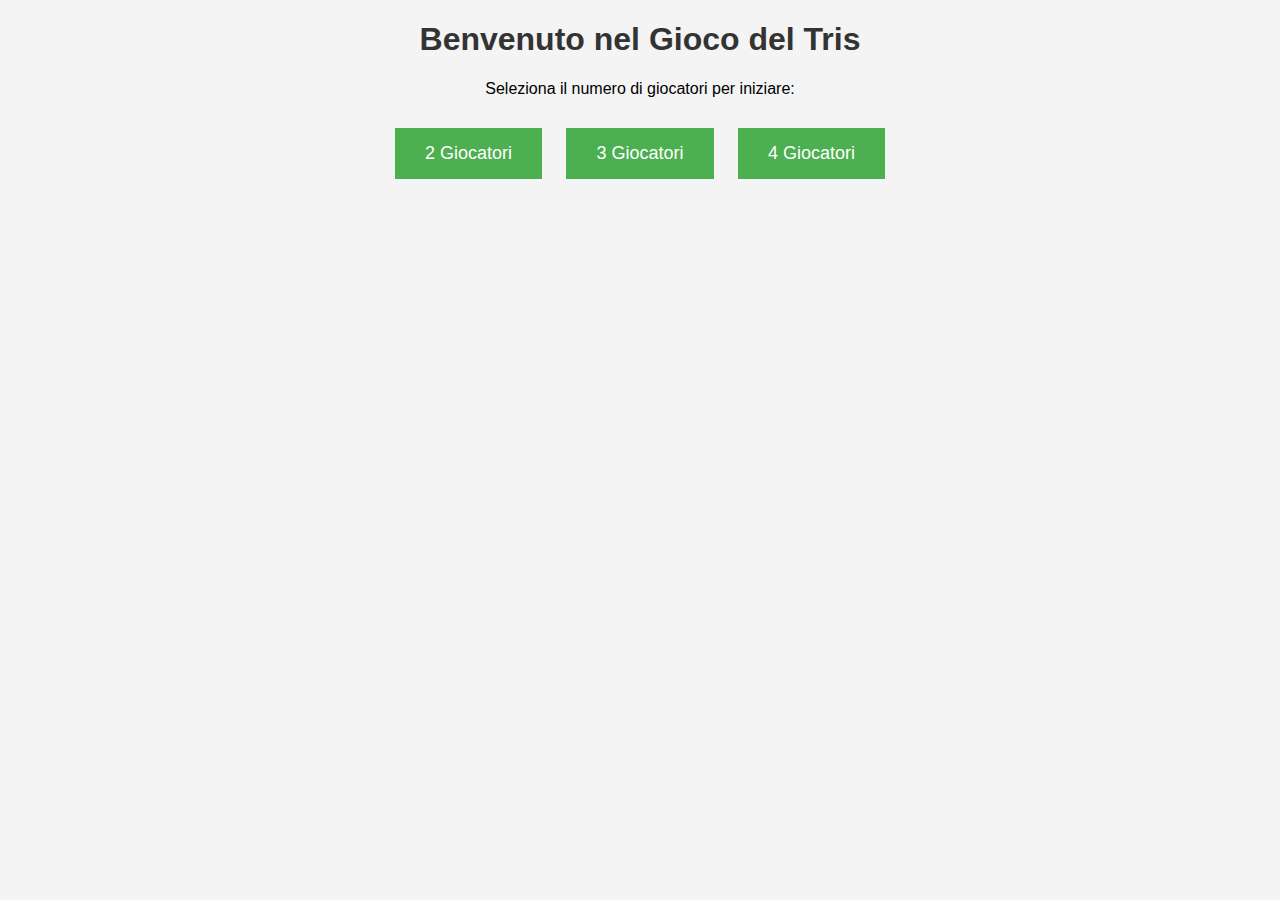
==== index.html @ b49b8d8b "Initial commit" ====
<!DOCTYPE html>
<html lang="it">
<head>
  <meta charset="UTF-8">
  <meta name="viewport" content="width=device-width, initial-scale=1.0">
  <title>Gioco del Tris - Seleziona Giocatori</title>
  <link rel="stylesheet" href="styles.css">
</head>
<body>
  <h1>Benvenuto nel Gioco del Tris</h1>
  <p>Seleziona il numero di giocatori per iniziare:</p>

  <div class="player-selection">
    <button onclick="startGame(2)">2 Giocatori</button>
    <button onclick="startGame(3)">3 Giocatori</button>
    <button onclick="startGame(4)">4 Giocatori</button>
  </div>

  <script>
    function startGame(players) {
      // Salva il numero di giocatori in localStorage
      localStorage.setItem('numPlayers', players);
      // Reindirizza alla pagina di gioco
      window.location.href = 'game.html';
    }
  </script>
</body>
</html>
---- styles.css ----
/* Esistente */
body {
    font-family: Arial, sans-serif;
    text-align: center;
    background-color: #f4f4f4;
  }
  
  h1, h2 {
    color: #333;
  }
  
  .players {
    display: flex;
    justify-content: space-around;
    margin-top: 20px;
  }
  .player-selection {
    margin-top: 20px;
  }
  
  .player-selection button {
    padding: 15px 30px;
    font-size: 18px;
    margin: 10px;
    background-color: #4CAF50;
    color: white;
    border: none;
    cursor: pointer;
  }
  
  .player-selection button:hover {
    background-color: #45a049;
  }
  
  .player {
    border: 2px solid #333;
    padding: 20px;
    background-color: white;
    width: 25%;
  }
  
  .cards {
    margin-top: 10px;
    padding: 10px;
    border: 1px solid #ccc;
    min-height: 100px;
  }
  
  .card {
    display: inline-block;
    padding: 10px;
    margin: 5px;
    border-radius: 5px;
    background-color: #e7e7e7;
    border: 1px solid #ccc;
    font-size: 18px;
  }
  
  /* Nuovo stile per il mazzo coperto */
  .deck-container {
    margin-top: 30px;
  }
  
  .deck {
    width: 100px;
    height: 150px;
    background-color: #4CAF50;
    border-radius: 10px;
    border: 2px solid #333;
    display: inline-block;
  }
  
  .deck:before {
    content: "";
    display: block;
    width: 100%;
    height: 100%;
    background-color: #333;
    border-radius: 10px;
    position: relative;
    top: -10px;
    left: -5px;
    z-index: -1;
  }
  
  .deck:after {
    content: "";
    display: block;
    width: 100%;
    height: 100%;
    background-color: #666;
    border-radius: 10px;
    position: relative;
    top: -20px;
    left: -10px;
    z-index: -2;
  }
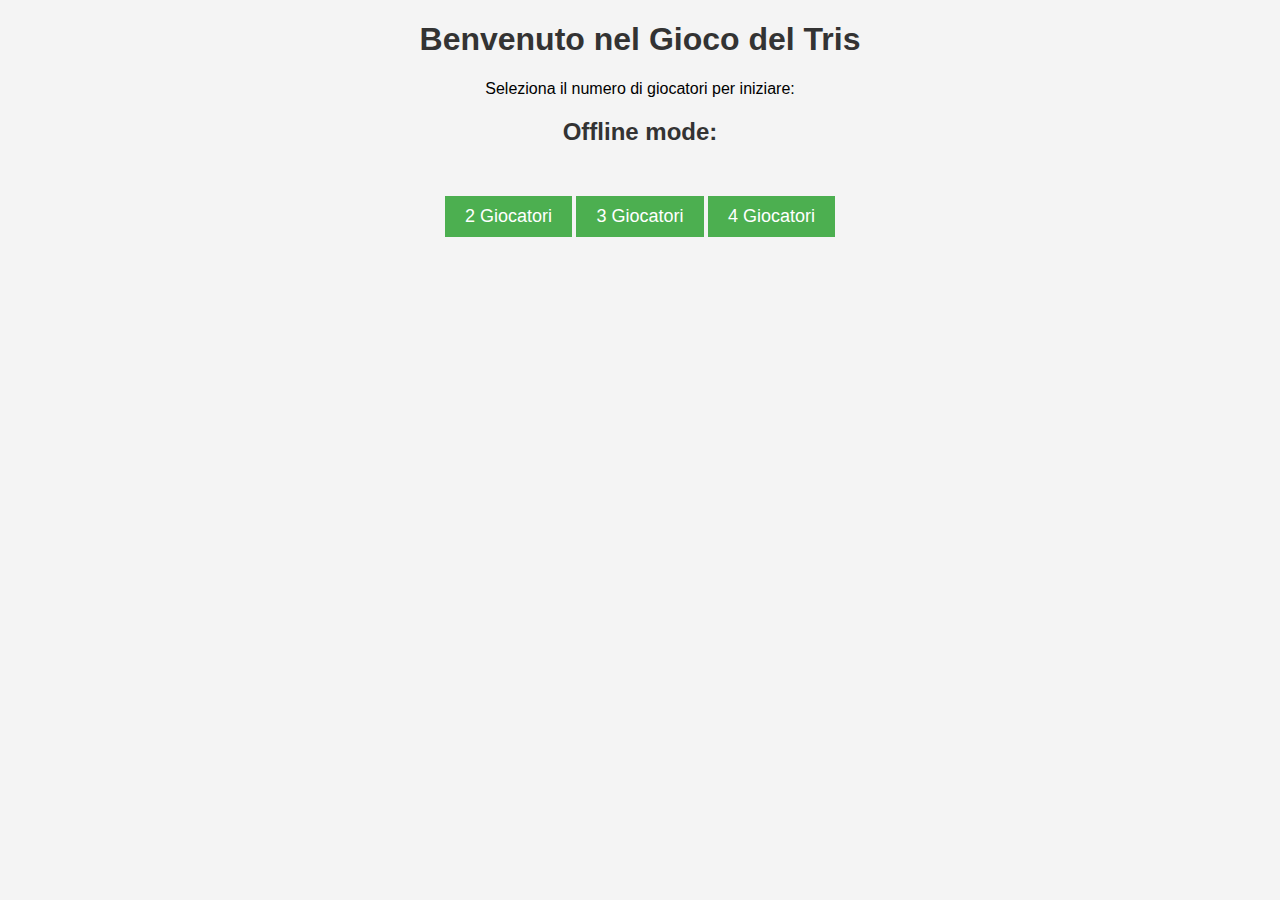
==== commit 2c613e96: "Update index.html" ====
--- a/index.html
+++ b/index.html
@@ -5,11 +5,19 @@
   <meta name="viewport" content="width=device-width, initial-scale=1.0">
   <title>Gioco del Tris - Seleziona Giocatori</title>
   <link rel="stylesheet" href="styles.css">
+  <link rel="icon" href="images/favicon.ico" type="image/x-icon">
+  <meta property="og:type" content="website">
+  <meta property="og:title" content="Gioco del Tris">
+  <meta property="og:description" content="Gioca al Tris con le carte di scala quaranta, scegli il numero di giocatori e divertiti con i tuoi amici!">
+  <meta property="og:image" content="https://julssal99.github.io/Tris/images/social.jpg?v=1">
+  <meta property="og:url" content="https://julssal99.github.io/Tris/">
+  <meta property="og:type" content="website">
 </head>
 <body>
   <h1>Benvenuto nel Gioco del Tris</h1>
   <p>Seleziona il numero di giocatori per iniziare:</p>
 
+  <h2>Offline mode:</h2>
   <div class="player-selection">
     <button onclick="startGame(2)">2 Giocatori</button>
     <button onclick="startGame(3)">3 Giocatori</button>
--- a/styles.css
+++ b/styles.css
@@ -1,98 +1,159 @@
 /* Esistente */
 body {
-    font-family: Arial, sans-serif;
-    text-align: center;
-    background-color: #f4f4f4;
-  }
-  
-  h1, h2 {
-    color: #333;
-  }
-  
-  .players {
-    display: flex;
-    justify-content: space-around;
-    margin-top: 20px;
-  }
-  .player-selection {
-    margin-top: 20px;
-  }
-  
-  .player-selection button {
-    padding: 15px 30px;
-    font-size: 18px;
-    margin: 10px;
-    background-color: #4CAF50;
-    color: white;
-    border: none;
-    cursor: pointer;
-  }
-  
-  .player-selection button:hover {
-    background-color: #45a049;
-  }
-  
-  .player {
-    border: 2px solid #333;
-    padding: 20px;
-    background-color: white;
-    width: 25%;
-  }
-  
-  .cards {
-    margin-top: 10px;
-    padding: 10px;
-    border: 1px solid #ccc;
-    min-height: 100px;
-  }
-  
-  .card {
-    display: inline-block;
-    padding: 10px;
-    margin: 5px;
-    border-radius: 5px;
-    background-color: #e7e7e7;
-    border: 1px solid #ccc;
-    font-size: 18px;
-  }
-  
-  /* Nuovo stile per il mazzo coperto */
-  .deck-container {
-    margin-top: 30px;
-  }
-  
-  .deck {
-    width: 100px;
-    height: 150px;
-    background-color: #4CAF50;
-    border-radius: 10px;
-    border: 2px solid #333;
-    display: inline-block;
-  }
-  
-  .deck:before {
-    content: "";
-    display: block;
-    width: 100%;
-    height: 100%;
-    background-color: #333;
-    border-radius: 10px;
-    position: relative;
-    top: -10px;
-    left: -5px;
-    z-index: -1;
-  }
-  
-  .deck:after {
-    content: "";
-    display: block;
-    width: 100%;
-    height: 100%;
-    background-color: #666;
-    border-radius: 10px;
-    position: relative;
-    top: -20px;
-    left: -10px;
-    z-index: -2;
-  }
-  +  font-family: Arial, sans-serif;
+  text-align: center;
+  background-color: #f4f4f4;
+}
+
+
+
+
+h1, h2 {
+  color: #333;
+}
+
+button {
+  margin-top: 30px;
+  padding: 10px 20px;
+  font-size: 18px;
+  background-color: #4CAF50;
+  color: white;
+  border: none;
+  cursor: pointer;
+}
+
+button:hover {
+  background-color: #45a049;
+}
+
+.players {
+  display: flex;
+  justify-content: space-around;
+  margin-top: 20px;
+}
+
+.player {
+  border: 2px solid #333;
+  padding: 20px;
+  background-color: white;
+  width: 25%;
+}
+
+.cards {
+  margin-top: 10px;
+  padding: 10px;
+  border: 1px solid #ccc;
+  min-height: 100px;
+}
+
+.card {
+  display: inline-block;
+  padding: 10px;
+  margin: 5px;
+  border-radius: 5px;
+  background-color: #e7e7e7;
+  border: 1px solid #ccc;
+  font-size: 18px;
+  cursor: pointer; /* Cambiato il cursore per indicare che la carta è cliccabile */
+}
+
+/* Stile per il mazzo coperto */
+.deck-container {
+  margin-top: 30px;
+}
+
+.deck {
+  width: 100px;
+  height: 150px;
+  background-color: #4CAF50;
+  border-radius: 10px;
+  border: 2px solid #333;
+  display: inline-block;
+}
+
+.deck:before {
+  content: "";
+  display: block;
+  width: 100%;
+  height: 100%;
+  background-color: #333;
+  border-radius: 10px;
+  position: relative;
+  top: -10px;
+  left: -5px;
+  z-index: -1;
+}
+
+/* .deck:after {
+  content: "";
+  display: block;
+  width: 100%;
+  height: 100%;
+  background-color: #666;
+  border-radius: 10px;
+  position: relative;
+  top: -20px;
+  left: -10px;
+  z-index: -2;
+}*/
+
+/* Stile per l'area di gioco */
+.play-area {
+  margin-top: 30px;
+  border: 2px solid #333;
+  padding: 20px;
+  background-color: #f9f9f9;
+}
+
+.card-slot {
+  width: 100%;
+  height: 150px;
+  border: 2px dashed #888;
+  border-radius: 10px;
+  line-height: 150px; /* Allinea verticalmente il testo */
+  color: #888;
+  font-weight: bold;
+}
+
+.selected {
+  border: 2px solid blue; /* Cambia il colore del bordo per la selezione */
+  background-color: #d1e7fd; /* Colore di sfondo per la selezione */
+}
+
+/* Esistente */
+.play-area {
+  margin-top: 30px;
+  border: 2px solid #333;
+  padding: 20px;
+  background-color: #f9f9f9;
+  display: flex; /* Aggiunto per visualizzare le carte in orizzontale */
+  flex-wrap: wrap; /* Permette il wrapping delle carte se non ci sta in una riga */
+}
+
+/* Stile per l'area di piazzamento delle carte */
+.card-slot {
+  width: 100%; /* Manteniamo la larghezza dell'area di piazzamento */
+  height: 150px;
+  border: 2px dashed #888;
+  border-radius: 10px;
+  line-height: 150px; /* Allinea verticalmente il testo */
+  color: #888;
+  font-weight: bold;
+  display: flex; /* Cambiato per visualizzare le carte piazzate */
+  flex-wrap: wrap; /* Permette il wrapping delle carte se non ci sta in una riga */
+  justify-content: flex-start; /* Allinea le carte a sinistra */
+  align-items: center; /* Centra verticalmente il contenuto */
+}
+
+/* Aggiunta per le carte piazzate */
+.placed-card {
+  display: inline-block; /* Mantiene le carte in linea */
+  padding: 10px;
+  margin: 5px;
+  border-radius: 5px;
+  background-color: #e7e7e7;
+  border: 1px solid #ccc;
+  font-size: 18px;
+  min-width: 30px; /* Imposta una larghezza minima per le carte */
+  text-align: center; /* Allinea il testo al centro */
+}
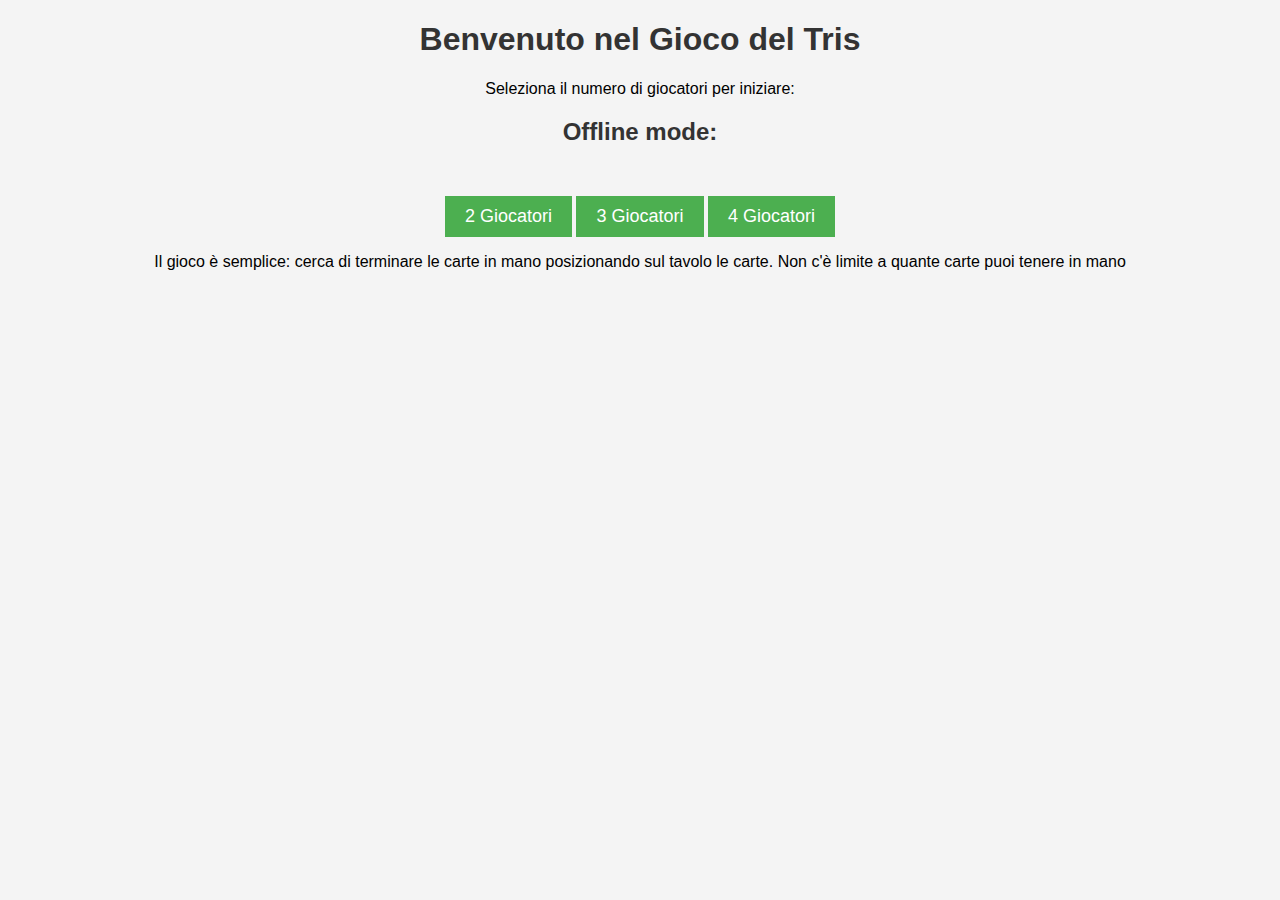
==== commit c376479f: "Add files via upload" ====
--- a/index.html
+++ b/index.html
@@ -23,6 +23,9 @@
     <button onclick="startGame(3)">3 Giocatori</button>
     <button onclick="startGame(4)">4 Giocatori</button>
   </div>
+  <div>
+    <p>Il gioco è semplice: cerca di terminare le carte in mano posizionando sul tavolo le carte. Non c'è limite a quante carte puoi tenere in mano</p>
+  </div>
 
   <script>
     function startGame(players) {
--- a/styles.css
+++ b/styles.css
@@ -5,7 +5,9 @@
   background-color: #f4f4f4;
 }
 
-
+.hidden {
+  display: none;
+}
 
 
 h1, h2 {
@@ -30,6 +32,7 @@
   display: flex;
   justify-content: space-around;
   margin-top: 20px;
+  height: 240px;
 }
 
 .player {
@@ -37,65 +40,151 @@
   padding: 20px;
   background-color: white;
   width: 25%;
+  transition: all 0.5s ease; /* Aggiunge una transizione fluida */
+}
+
+.player:has(.cards.hidden) {
+  font-size: 8px; /* Dimensione del font più piccola */
+  /* Puoi aggiungere altre proprietà per ridurre la dimensione */
+  height: 30px; /* Esempio di altezza */
+  width: 100px;
+  opacity: 0.5; /* Esempio di riduzione dell'opacità */
+  transition: all 0.5s ease; /* Aggiunge una transizione fluida */
+}
+.player:not(.cards.hidden) h2 {
+  margin-top: 2px;
 }
 
 .cards {
   margin-top: 10px;
   padding: 10px;
   border: 1px solid #ccc;
-  min-height: 100px;
+  container-type: inline-size; /* Questa proprietà abilita le container queries */
+  font-family: "Segoe UI Symbol", "Noto Sans", sans-serif;
 }
 
 .card {
-  display: inline-block;
+  display: inline-flex;
   padding: 10px;
   margin: 5px;
+  width: 30px;
+  height: 45px;
   border-radius: 5px;
   background-color: #e7e7e7;
   border: 1px solid #ccc;
   font-size: 18px;
+  align-items: center;
+  justify-content: center;
   cursor: pointer; /* Cambiato il cursore per indicare che la carta è cliccabile */
-}
-
-/* Stile per il mazzo coperto */
+  transition: all .5s ease; /* Aggiunge una transizione fluida */
+  filter: brightness(1.05);
+}
+
+.cards {
+  transform-style: preserve-3d;
+  transform: perspective(10px);
+}
+
+.cards .card:hover{
+  transform: translateZ(1.3px);
+  border: 1px solid rgb(184, 184, 255);
+}
+.cards .card:has(+ * + *:hover){
+  transform: translateZ(0.3px) rotateY(-0.5deg);
+}
+
+.cards .card:hover + * + *{
+  transform: translateZ(0.3px) rotateY(0.5deg);
+}
+
+.cards.hidden .card {
+  font-size: 1px; /* Dimensione del font più piccola */
+  transition: all 0.5s ease; /* Aggiunge una transizione fluida */
+}
+
+/* Container Query: applicato quando .cards ha una larghezza inferiore a 150px */
+@container (max-width: 140px) {
+  .card {
+    width: 20px;  /* Riduci la larghezza delle carte */
+    height: 30px; /* Riduci l'altezza delle carte */
+    font-size: 15px; /* Riduci la dimensione del font */
+    padding: 3px;
+    margin: 1px;
+  }
+}
+@container (min-width: 140px) and (max-width: 160px) {
+  .card {
+    width: 25px;  /* Riduci la larghezza delle carte */
+    height: 40px; /* Riduci l'altezza delle carte */
+    font-size: 17px; /* Riduci la dimensione del font */
+    padding: 5px;
+    margin: 3px;
+  }
+}
+@container (min-width: 160px) and (max-width: 180px) {
+  .card {
+    width: 27px;  /* Riduci la larghezza delle carte */
+    height: 42px; /* Riduci l'altezza delle carte */
+    font-size: 17px; /* Riduci la dimensione del font */
+    padding: 7px;
+    margin: 4px;
+  }
+}
+
+/* Contenitore del mazzo di carte */
 .deck-container {
-  margin-top: 30px;
-}
-
+  display: flex;
+  justify-content: space-between;
+  align-items: center; /* Centra verticalmente gli elementi */
+  margin: 20px;
+}
+
+/* Stile per il mazzo di carte */
 .deck {
-  width: 100px;
-  height: 150px;
-  background-color: #4CAF50;
+  background-color: #f8f8f8;
+  border: 2px solid #ccc;
   border-radius: 10px;
-  border: 2px solid #333;
-  display: inline-block;
-}
-
-.deck:before {
-  content: "";
-  display: block;
-  width: 100%;
-  height: 100%;
-  background-color: #333;
-  border-radius: 10px;
+  padding: 20px;
+  width: 80px;
   position: relative;
-  top: -10px;
-  left: -5px;
-  z-index: -1;
-}
-
-/* .deck:after {
-  content: "";
-  display: block;
-  width: 100%;
-  height: 100%;
-  background-color: #666;
-  border-radius: 10px;
-  position: relative;
-  top: -20px;
-  left: -10px;
-  z-index: -2;
-}*/
+  box-shadow: 0 2px 10px rgba(0, 0, 0, 0.1);
+  cursor: pointer; /* Cambia il cursore quando si passa sopra */
+}
+
+/* Stile per le carte all'interno del mazzo */
+.deck-cards {
+  display: flex; /* Usa flexbox */
+  justify-content: center; /* Centra orizzontalmente */
+  align-items: center; /* Centra verticalmente */
+  height: 100px; /* Imposta un'altezza fissa per centrare verticalmente */
+  width: 100%; /* Occupa tutta la larghezza */
+  border: 1px dashed #ccc; /* Facoltativo: stile per il contenitore delle carte */
+}
+
+/* Stile per il numero di carte */
+.deck h3 {
+  text-align: center; /* Allinea il testo al centro */
+  font-size: 18px;
+  color: #333;
+  margin: 0; /* Rimuove il margine per centrare meglio */
+}
+
+
+/* Pulsante per passare il turno */
+.skipturn {
+  background-color: #007bff;
+  color: white;
+  padding: 15px 20px;
+  border: none;
+  border-radius: 5px;
+  cursor: pointer;
+  text-align: center;
+  transition: background-color 0.3s ease;
+}
+
+.skipturn:hover {
+  background-color: #0056b3;
+}
 
 /* Stile per l'area di gioco */
 .play-area {
@@ -130,30 +219,45 @@
   flex-wrap: wrap; /* Permette il wrapping delle carte se non ci sta in una riga */
 }
 
+
+.card-slot {
+  margin-top: 10px;
+  padding: 10px;
+  border: 1px solid #ccc;
+  container-type: inline-size; /* Questa proprietà abilita le container queries */
+  font-family: "Segoe UI Symbol", "Noto Sans", sans-serif;
+  width: 100%; /* Manteniamo la larghezza dell'area di piazzamento */
+}
+
 /* Stile per l'area di piazzamento delle carte */
-.card-slot {
-  width: 100%; /* Manteniamo la larghezza dell'area di piazzamento */
-  height: 150px;
+.card-group{
+  height: 120px;
   border: 2px dashed #888;
   border-radius: 10px;
   line-height: 150px; /* Allinea verticalmente il testo */
+  margin-right: 5px;
+  margin-left: 5px;
   color: #888;
   font-weight: bold;
-  display: flex; /* Cambiato per visualizzare le carte piazzate */
+  display: inline-flex; /* Cambiato per visualizzare le carte piazzate */
   flex-wrap: wrap; /* Permette il wrapping delle carte se non ci sta in una riga */
   justify-content: flex-start; /* Allinea le carte a sinistra */
   align-items: center; /* Centra verticalmente il contenuto */
 }
 
-/* Aggiunta per le carte piazzate */
+
 .placed-card {
-  display: inline-block; /* Mantiene le carte in linea */
+  display: inline-flex;
   padding: 10px;
   margin: 5px;
+  width: 30px;
+  height: 45px;
   border-radius: 5px;
   background-color: #e7e7e7;
   border: 1px solid #ccc;
   font-size: 18px;
-  min-width: 30px; /* Imposta una larghezza minima per le carte */
-  text-align: center; /* Allinea il testo al centro */
-}
+  align-items: center;
+  justify-content: center;
+  cursor: pointer; /* Cambiato il cursore per indicare che la carta è cliccabile */
+  transition: all 0.5s ease; /* Aggiunge una transizione fluida */
+}